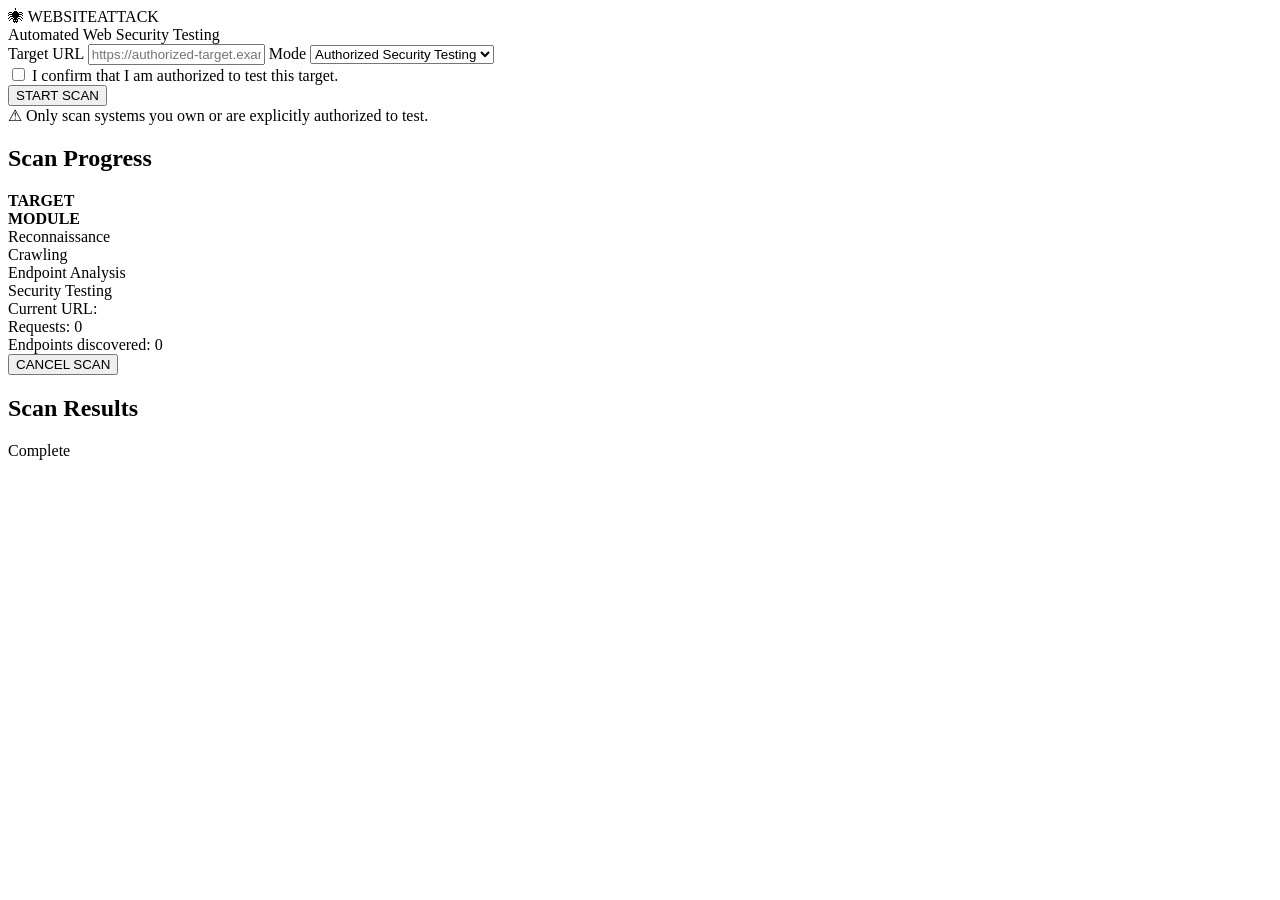
==== frontend/index.html @ cbfa2619 "Initial commit" ====
<!DOCTYPE html>
<html lang="en">
<head>
  <meta charset="UTF-8" />
  <meta name="viewport" content="width=device-width, initial-scale=1.0" />
  <title>WebsiteAttack</title>
  <link rel="stylesheet" href="/styles.css" />
</head>
<body>
  <main class="container">
    <section class="hero">
      <div class="banner">
        <div class="banner-title">🕷 WEBSITEATTACK</div>
        <div class="banner-subtitle">Automated Web Security Testing</div>
      </div>

      <form id="scan-form" class="scan-form">
        <label class="label">Target URL</label>
        <input id="target-url" class="input" type="url" placeholder="https://authorized-target.example" required />

        <label class="label">Mode</label>
        <select id="mode" class="input">
          <option>Authorized Security Testing</option>
        </select>

        <div class="confirm-row">
          <label>
            <input id="agree-checkbox" type="checkbox" /> I confirm that I am authorized to test this target.
          </label>
        </div>

        <button id="start-button" class="primary-button" type="submit">START SCAN</button>
        <div class="warning">⚠ Only scan systems you own or are explicitly authorized to test.</div>
      </form>

      <section id="status-panel" class="status-panel hidden">
        <h2>Scan Progress</h2>
        <div class="status-item"><strong>TARGET</strong><span id="status-target"></span></div>
        <div class="status-item"><strong>MODULE</strong><span id="status-module"></span></div>
        <div class="progress-bar-row">
          <label>Reconnaissance</label>
          <div class="progress-bar"><div id="progress-reconnaissance" class="progress-fill"></div></div>
        </div>
        <div class="progress-bar-row">
          <label>Crawling</label>
          <div class="progress-bar"><div id="progress-crawling" class="progress-fill"></div></div>
        </div>
        <div class="progress-bar-row">
          <label>Endpoint Analysis</label>
          <div class="progress-bar"><div id="progress-endpoints" class="progress-fill"></div></div>
        </div>
        <div class="progress-bar-row">
          <label>Security Testing</label>
          <div class="progress-bar"><div id="progress-testing" class="progress-fill"></div></div>
        </div>
        <div class="status-summary">
          <div>Current URL: <span id="status-current-url"></span></div>
          <div>Requests: <span id="status-requests">0</span></div>
          <div>Endpoints discovered: <span id="status-endpoints">0</span></div>
        </div>
        <button id="cancel-button" class="secondary-button">CANCEL SCAN</button>
      </section>

      <section id="results-panel" class="status-panel hidden">
        <div class="results-header">
          <h2>Scan Results</h2>
          <span id="results-state" class="results-state">Complete</span>
        </div>
        <div id="results-summary" class="results-summary"></div>
        <div id="findings-list" class="findings-list"></div>
      </section>
    </section>
  </main>
  <script src="/app.js"></script>
</body>
</html>
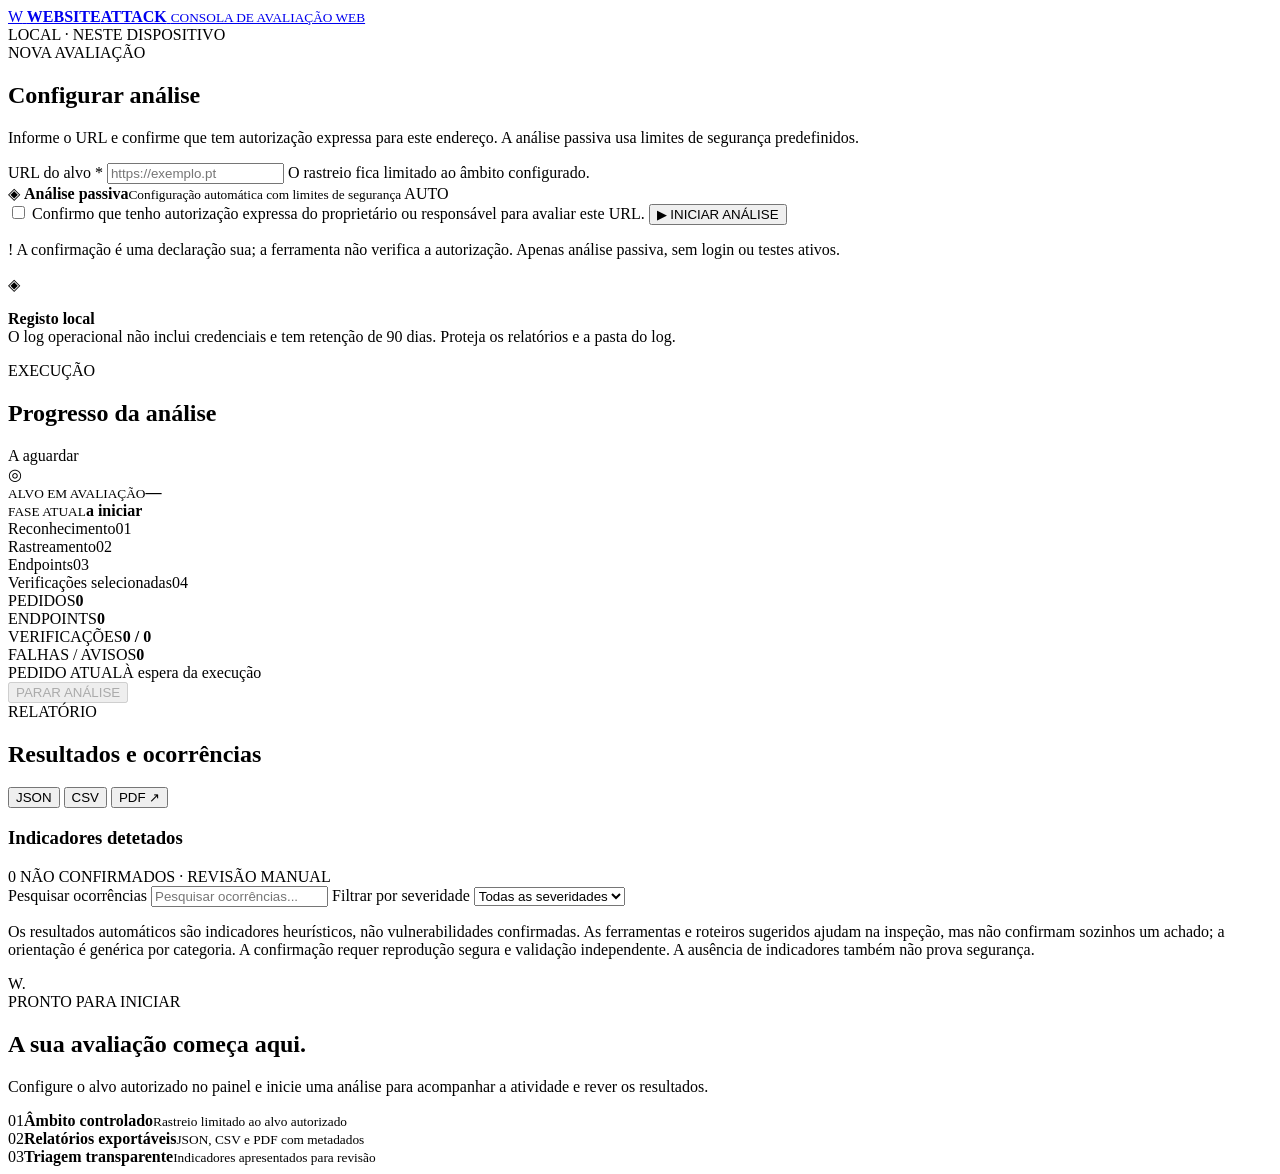
==== commit 08b64a77: "Prepare passive security assessment workflow Co-authored-by: Copilot <223556219+Copilot@users.norepl" ====
--- a/frontend/index.html
+++ b/frontend/index.html
@@ -1,76 +1,158 @@
 <!DOCTYPE html>
-<html lang="en">
+<html lang="pt-PT">
 <head>
   <meta charset="UTF-8" />
   <meta name="viewport" content="width=device-width, initial-scale=1.0" />
-  <title>WebsiteAttack</title>
-  <link rel="stylesheet" href="/styles.css" />
+  <meta name="theme-color" content="#050505" />
+  <meta name="description" content="Consola local de avaliação de segurança web autorizada." />
+  <title>WebsiteAttack | Consola de segurança</title>
+  <link rel="stylesheet" href="/styles.css?v=0.3.2" />
 </head>
 <body>
-  <main class="container">
-    <section class="hero">
-      <div class="banner">
-        <div class="banner-title">🕷 WEBSITEATTACK</div>
-        <div class="banner-subtitle">Automated Web Security Testing</div>
-      </div>
+  <div class="app-shell">
+    <header class="topbar">
+      <a class="brand" href="/" aria-label="WebsiteAttack, início">
+        <span class="brand-mark" aria-hidden="true">W</span>
+        <span class="brand-copy">
+          <strong>WEBSITE<span>ATTACK</span></strong>
+          <small>CONSOLA DE AVALIAÇÃO WEB</small>
+        </span>
+      </a>
+      <div class="topbar-status"><span class="online-dot"></span> LOCAL · NESTE DISPOSITIVO</div>
+    </header>
 
-      <form id="scan-form" class="scan-form">
-        <label class="label">Target URL</label>
-        <input id="target-url" class="input" type="url" placeholder="https://authorized-target.example" required />
+    <main class="workspace">
+      <aside class="setup-column">
+        <form id="scan-form" class="setup-card">
+          <div class="section-kicker">NOVA AVALIAÇÃO</div>
+          <h1>Configurar análise</h1>
+          <p class="muted-copy">Informe o URL e confirme que tem autorização expressa para este endereço. A análise passiva usa limites de segurança predefinidos.</p>
 
-        <label class="label">Mode</label>
-        <select id="mode" class="input">
-          <option>Authorized Security Testing</option>
-        </select>
+          <div class="field">
+            <label class="label" for="target-url">URL do alvo <span class="required-mark">*</span></label>
+            <input id="target-url" class="input" type="url" placeholder="https://exemplo.pt" autocomplete="url" required />
+            <span class="field-hint">O rastreio fica limitado ao âmbito configurado.</span>
+          </div>
 
-        <div class="confirm-row">
-          <label>
-            <input id="agree-checkbox" type="checkbox" /> I confirm that I am authorized to test this target.
+          <div class="scan-profile">
+            <span class="profile-mark" aria-hidden="true">◈</span>
+            <span><strong>Análise passiva</strong><small>Configuração automática com limites de segurança</small></span>
+            <span class="profile-lock" aria-label="Configuração automática">AUTO</span>
+          </div>
+
+          <label class="check-row authorization-check">
+            <input id="agree-checkbox" type="checkbox" />
+            <span>Confirmo que tenho autorização expressa do proprietário ou responsável para avaliar este URL.</span>
           </label>
+          <button id="start-button" class="primary-button" type="submit">
+            <span aria-hidden="true">▶</span> INICIAR ANÁLISE
+          </button>
+          <p class="safety-note"><span aria-hidden="true">!</span> A confirmação é uma declaração sua; a ferramenta não verifica a autorização. Apenas análise passiva, sem login ou testes ativos.</p>
+        </form>
+
+        <div class="side-note">
+          <span class="side-note-icon" aria-hidden="true">◈</span>
+          <p><strong>Registo local</strong><br />O log operacional não inclui credenciais e tem retenção de 90 dias. Proteja os relatórios e a pasta do log.</p>
         </div>
+      </aside>
 
-        <button id="start-button" class="primary-button" type="submit">START SCAN</button>
-        <div class="warning">⚠ Only scan systems you own or are explicitly authorized to test.</div>
-      </form>
+      <section class="main-column" aria-label="Estado e resultados da avaliação">
+        <section id="status-panel" class="dashboard-card status-panel hidden" aria-live="polite">
+          <div class="panel-heading">
+            <div>
+              <div class="section-kicker">EXECUÇÃO</div>
+              <h2>Progresso da análise</h2>
+            </div>
+            <span id="results-state" class="results-state"><span class="online-dot"></span> A aguardar</span>
+          </div>
 
-      <section id="status-panel" class="status-panel hidden">
-        <h2>Scan Progress</h2>
-        <div class="status-item"><strong>TARGET</strong><span id="status-target"></span></div>
-        <div class="status-item"><strong>MODULE</strong><span id="status-module"></span></div>
-        <div class="progress-bar-row">
-          <label>Reconnaissance</label>
-          <div class="progress-bar"><div id="progress-reconnaissance" class="progress-fill"></div></div>
-        </div>
-        <div class="progress-bar-row">
-          <label>Crawling</label>
-          <div class="progress-bar"><div id="progress-crawling" class="progress-fill"></div></div>
-        </div>
-        <div class="progress-bar-row">
-          <label>Endpoint Analysis</label>
-          <div class="progress-bar"><div id="progress-endpoints" class="progress-fill"></div></div>
-        </div>
-        <div class="progress-bar-row">
-          <label>Security Testing</label>
-          <div class="progress-bar"><div id="progress-testing" class="progress-fill"></div></div>
-        </div>
-        <div class="status-summary">
-          <div>Current URL: <span id="status-current-url"></span></div>
-          <div>Requests: <span id="status-requests">0</span></div>
-          <div>Endpoints discovered: <span id="status-endpoints">0</span></div>
-        </div>
-        <button id="cancel-button" class="secondary-button">CANCEL SCAN</button>
+          <div class="target-strip">
+            <span class="target-icon" aria-hidden="true">◎</span>
+            <div><small>ALVO EM AVALIAÇÃO</small><strong id="status-target">—</strong></div>
+            <div class="module-indicator"><small>FASE ATUAL</small><strong id="status-module">a iniciar</strong></div>
+          </div>
+
+          <div class="progress-grid">
+            <div class="progress-step">
+              <div class="progress-label"><span>Reconhecimento</span><span class="step-index">01</span></div>
+              <div class="progress-bar"><div id="progress-reconnaissance" class="progress-fill"></div></div>
+            </div>
+            <div class="progress-step">
+              <div class="progress-label"><span>Rastreamento</span><span class="step-index">02</span></div>
+              <div class="progress-bar"><div id="progress-crawling" class="progress-fill"></div></div>
+            </div>
+            <div class="progress-step">
+              <div class="progress-label"><span>Endpoints</span><span class="step-index">03</span></div>
+              <div class="progress-bar"><div id="progress-endpoints" class="progress-fill"></div></div>
+            </div>
+            <div class="progress-step">
+              <div class="progress-label"><span>Verificações selecionadas</span><span class="step-index">04</span></div>
+              <div class="progress-bar"><div id="progress-testing" class="progress-fill"></div></div>
+            </div>
+          </div>
+
+          <div class="metrics-grid">
+            <div class="metric"><span>PEDIDOS</span><strong id="status-requests">0</strong></div>
+            <div class="metric"><span>ENDPOINTS</span><strong id="status-endpoints">0</strong></div>
+            <div class="metric"><span>VERIFICAÇÕES</span><strong id="status-tests">0 / 0</strong></div>
+            <div class="metric metric-warning"><span>FALHAS / AVISOS</span><strong id="status-errors">0</strong></div>
+          </div>
+          <div class="current-request"><span class="online-dot"></span><span class="current-request-label">PEDIDO ATUAL</span><span id="status-current-url">À espera da execução</span></div>
+          <button id="cancel-button" class="secondary-button" type="button" disabled>PARAR ANÁLISE</button>
+        </section>
+
+        <section id="results-panel" class="dashboard-card results-panel hidden">
+          <div class="panel-heading results-heading">
+            <div>
+              <div class="section-kicker">RELATÓRIO</div>
+              <h2>Resultados e ocorrências</h2>
+            </div>
+            <div class="results-actions">
+              <button id="export-json" class="export-button" type="button">JSON</button>
+              <button id="export-csv" class="export-button" type="button">CSV</button>
+              <button id="export-pdf" class="export-button export-primary" type="button">PDF ↗</button>
+            </div>
+          </div>
+          <div id="results-summary" class="results-summary"></div>
+          <div id="scan-errors" class="scan-errors hidden" role="status"></div>
+
+          <div class="results-toolbar">
+            <div class="findings-title">
+              <h3>Indicadores detetados</h3>
+              <span id="findings-count" class="findings-count">0</span>
+              <span class="manual-review-tag">NÃO CONFIRMADOS · REVISÃO MANUAL</span>
+            </div>
+            <div class="filter-controls">
+              <label class="visually-hidden" for="finding-search">Pesquisar ocorrências</label>
+              <input id="finding-search" class="filter-input" type="search" placeholder="Pesquisar ocorrências..." />
+              <label class="visually-hidden" for="severity-filter">Filtrar por severidade</label>
+              <select id="severity-filter" class="filter-select">
+                <option value="all">Todas as severidades</option>
+                <option value="high">Alta</option>
+                <option value="medium">Média</option>
+                <option value="low">Baixa</option>
+                <option value="informational">Informacional</option>
+              </select>
+            </div>
+          </div>
+          <div id="findings-list" class="findings-list"></div>
+          <p class="report-disclaimer">Os resultados automáticos são indicadores heurísticos, não vulnerabilidades confirmadas. As ferramentas e roteiros sugeridos ajudam na inspeção, mas não confirmam sozinhos um achado; a orientação é genérica por categoria. A confirmação requer reprodução segura e validação independente. A ausência de indicadores também não prova segurança.</p>
+        </section>
+
+        <section class="empty-state" id="empty-state">
+          <div class="empty-mark" aria-hidden="true">W<span>.</span></div>
+          <div class="section-kicker">PRONTO PARA INICIAR</div>
+          <h2>A sua avaliação começa aqui.</h2>
+          <p>Configure o alvo autorizado no painel e inicie uma análise para acompanhar a atividade e rever os resultados.</p>
+          <div class="empty-capabilities">
+            <div><span>01</span><strong>Âmbito controlado</strong><small>Rastreio limitado ao alvo autorizado</small></div>
+            <div><span>02</span><strong>Relatórios exportáveis</strong><small>JSON, CSV e PDF com metadados</small></div>
+            <div><span>03</span><strong>Triagem transparente</strong><small>Indicadores apresentados para revisão</small></div>
+          </div>
+        </section>
       </section>
-
-      <section id="results-panel" class="status-panel hidden">
-        <div class="results-header">
-          <h2>Scan Results</h2>
-          <span id="results-state" class="results-state">Complete</span>
-        </div>
-        <div id="results-summary" class="results-summary"></div>
-        <div id="findings-list" class="findings-list"></div>
-      </section>
-    </section>
-  </main>
-  <script src="/app.js"></script>
+    </main>
+  </div>
+  <script src="/app.js?v=0.3.2"></script>
 </body>
 </html>
